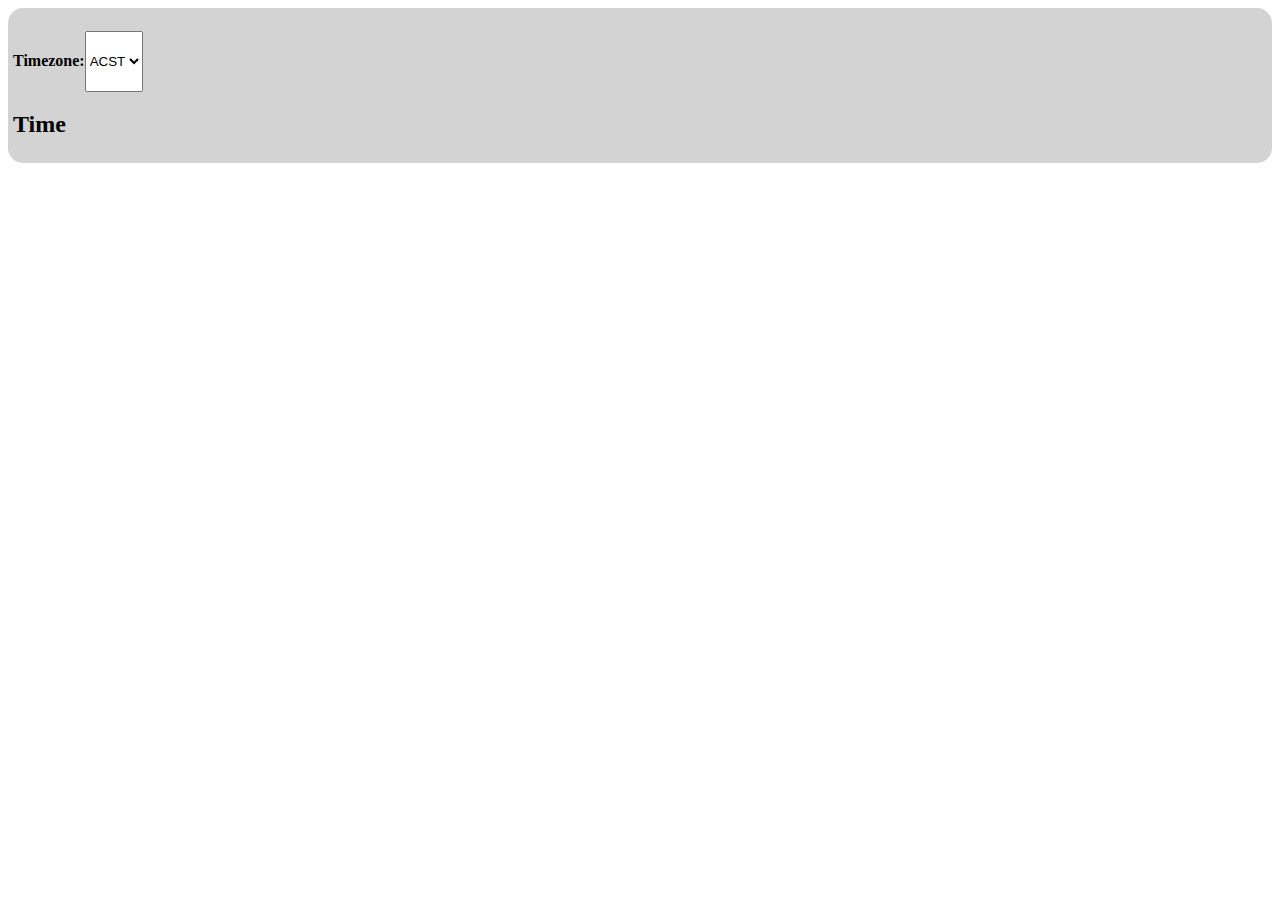
==== main.html @ 63be2ebd "reorg" ====
<html>

<head>
  <title>Home</title>

  <link rel="stylesheet" href="styles.css">

</head>

<body>

  <!-- template for the display strips in html -->
  <div class="zonedisplay" id="zone1">
    <br>

        <form style="display: flex;" onchange="changetest()">
          <h4> Timezone:</h4>
          <select id="zones" name="Timezone">
            <option value="ACST" selected>ACST</option>
            <option value="GMT">GMT</option>
          </select>
        </form>

    <h2 class="timer">Time</h2>

  </div>

</body>

</html>
---- styles.css ----
.zonedisplay {
  background-color: lightgray;
  margin: auto;
  padding: 5px;
  margin-bottom: 5px;
  border-radius: 15px;
}

.zones {
  padding: 0;
  margin-left: auto;
  margin-top: auto;
  margin-bottom: auto;
  height: 25px;
}
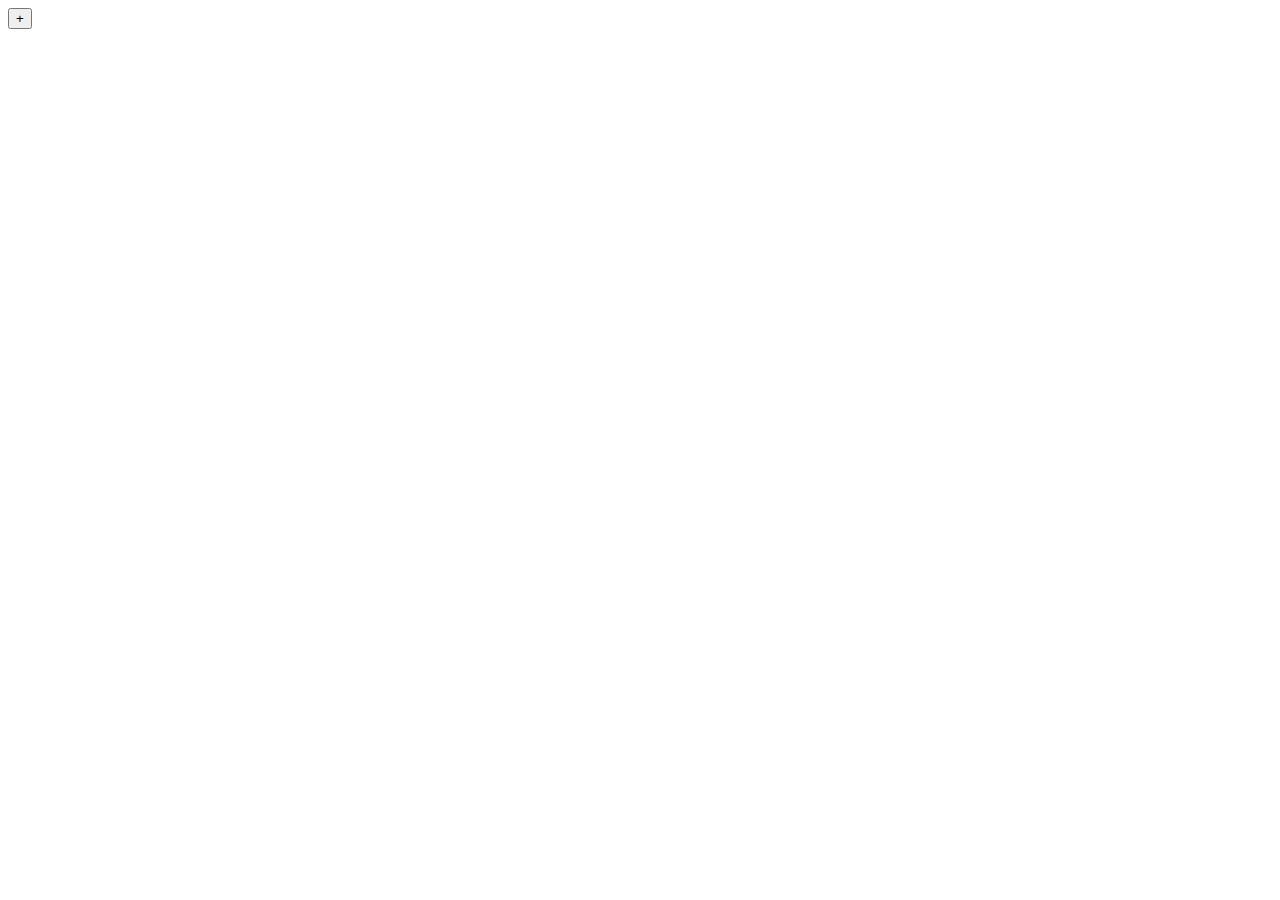
==== commit 8e215591: "accounted for negative minutes" ====
--- a/main.html
+++ b/main.html
@@ -1,30 +1,112 @@
 <html>
 
 <head>
-  <title>Home</title>
-
-  <link rel="stylesheet" href="styles.css">
-
+	<title>Timezone Site</title>
+	<link rel="stylesheet" href="styles.css">
+	<script type="text/javascript" src="zonedisplay.js"></script>
 </head>
 
 <body>
+	<button id="addDisplay" onclick="addDisplay();">+</button>
+	<br>
+	<div id="zone_display">
 
-  <!-- template for the display strips in html -->
-  <div class="zonedisplay" id="zone1">
-    <br>
+	<!-- template for the display strips in html -->
+	<!--
+		<div class="zonepanel" id="asd">
+			<br>
+				<h4> Timezone:</h4>
+				<select onchange="changeZone(this);" class="zones" name="Timezone">
+				<option value="ACST" selected>ACST</option>
+				<option value="GMT">GMT</option>
+				</select>
 
-        <form style="display: flex;" onchange="changetest()">
-          <h4> Timezone:</h4>
-          <select id="zones" name="Timezone">
-            <option value="ACST" selected>ACST</option>
-            <option value="GMT">GMT</option>
-          </select>
-        </form>
+			<h2 class="timer">Time</h2>
 
-    <h2 class="timer">Time</h2>
+		</div>
+	</div>
+	-->
 
-  </div>
+<script>
+	const zone_display = document.getElementById("zone_display");
+	let disp_array = [];
+	let	id_count = 0;
+
+	let timers = document.getElementsByClassName("timer");
+
+	function getPanel(id)
+	{
+		for (i = 0; i < disp_array.length; i++)
+		{
+			if (disp_array[i].id == id)
+			{
+				return (disp_array[i]);
+			}
+		}
+		return (null);
+	}
+
+	function addDisplay()
+	{
+		let a = new ZonePanel(id_count);
+		a.create_disp(zone_display, event);
+		reloadZones();
+		id_count++;
+		disp_array.push(a);
+	}
+
+	function changeZone(element)
+	{
+		let panel = getPanel(element.parentNode.id);
+		panel.update_time_zone(element.value);
+	}
+
+	function reloadZones()
+	{
+		//updating innerHTML resets options - have to reload them
+		for (i = 0; i < disp_array.length; i++)
+		{
+			console.log(disp_array[i].id);
+			let dom_panel = document.getElementById(disp_array[i].id);
+			dom_panel.children[2].value = disp_array[i].zone;
+		}
+	}
+	function refreshTime()
+	{
+		const weekday = ["Sunday", "Monday", "Tuesday", "Wednesday", 
+		"Thursday", "Friday", "Saturday"];
+		const month = ["January", "February", "March", "April", "May",
+		"June", "July", "August", "September", "October", "November",
+		"December"]; 
+		for (i = 0; i < timers.length; i++)
+		{
+			let time = new Date();
+			let panel = getPanel(timers[i].parentNode.id);
+			if (Number.isInteger(panel.time_add) == false)
+			{
+				if (panel.time_add < 0)
+				{
+					time.setUTCMinutes(time.getUTCMinutes() - 30);
+				}
+				else
+				{
+					time.setUTCMinutes(time.getUTCMinutes() + 30);
+				}
+			}
+			time.setUTCHours(time.getUTCHours() + panel.time_add);
+			let time_string;
+			time_string = weekday[time.getUTCDay()] + " ";
+			time_string += time.getUTCDate().toString() + " ";
+			time_string += month[time.getUTCMonth()] + " ";
+			time_string += time.getUTCHours().toString();
+			time_string += ":" + time.getUTCMinutes().toString();
+			time_string += ":" + time.getUTCSeconds().toString();
+			timers[i].innerHTML = time_string;
+		}
+	}
+
+	setInterval(refreshTime, 500);
+</script>
 
 </body>
-
 </html>
